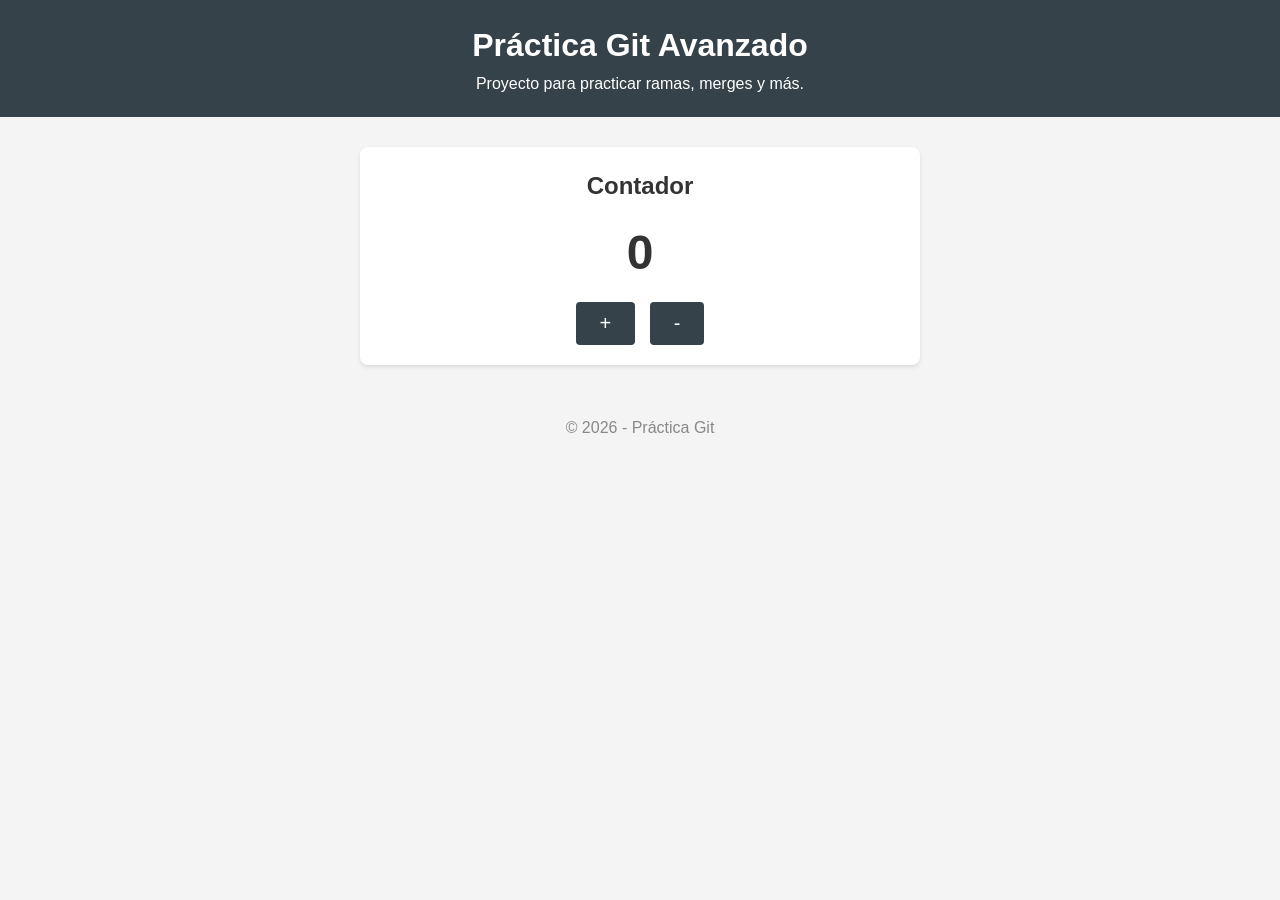
==== src/index.html @ c0985cb3 "commit inicial" ====
<!DOCTYPE html>
<html lang="es">

<head>
  <meta charset="UTF-8">
  <meta name="viewport" content="width=device-width, initial-scale=1.0">
  <title>Práctica Git Avanzado</title>
  <link rel="stylesheet" href="css/style.css">
</head>

<body>
  <header>
    <h1>Práctica Git Avanzado</h1>
    <p>Proyecto para practicar ramas, merges y más.</p>
  </header>

  <main>
    <section id="contador">
      <h2>Contador</h2>
      <p id="valor">0</p>
      <button id="btn-incrementar">+</button>
      <button id="btn-decrementar">-</button>
    </section>
  </main>

  <footer>
    <p>&copy; 2026 - Práctica Git</p>
  </footer>

  <script src="js/app.js"></script>
</body>

</html>
---- src/css/style.css ----
* {
  margin: 0;
  padding: 0;
  box-sizing: border-box;
}

body {
  font-family: Arial, sans-serif;
  background-color: #f4f4f4;
  color: #333;
  line-height: 1.6;
}

header {
  background-color: #35424a;
  color: #fff;
  text-align: center;
  padding: 20px;
}

main {
  max-width: 600px;
  margin: 30px auto;
  padding: 0 20px;
}

section {
  background: #fff;
  border-radius: 8px;
  padding: 20px;
  margin-bottom: 20px;
  box-shadow: 0 2px 4px rgba(0, 0, 0, 0.1);
}

h2 {
  margin-bottom: 10px;
}

#valor {
  font-size: 48px;
  font-weight: bold;
  text-align: center;
  margin: 10px 0;
}

button {
  padding: 10px 24px;
  font-size: 20px;
  border: none;
  border-radius: 4px;
  cursor: pointer;
  background-color: #35424a;
  color: #fff;
  margin: 0 5px;
}

button:hover {
  background-color: #4a5b65;
}

#contador {
  text-align: center;
}

footer {
  text-align: center;
  padding: 20px;
  color: #888;
}
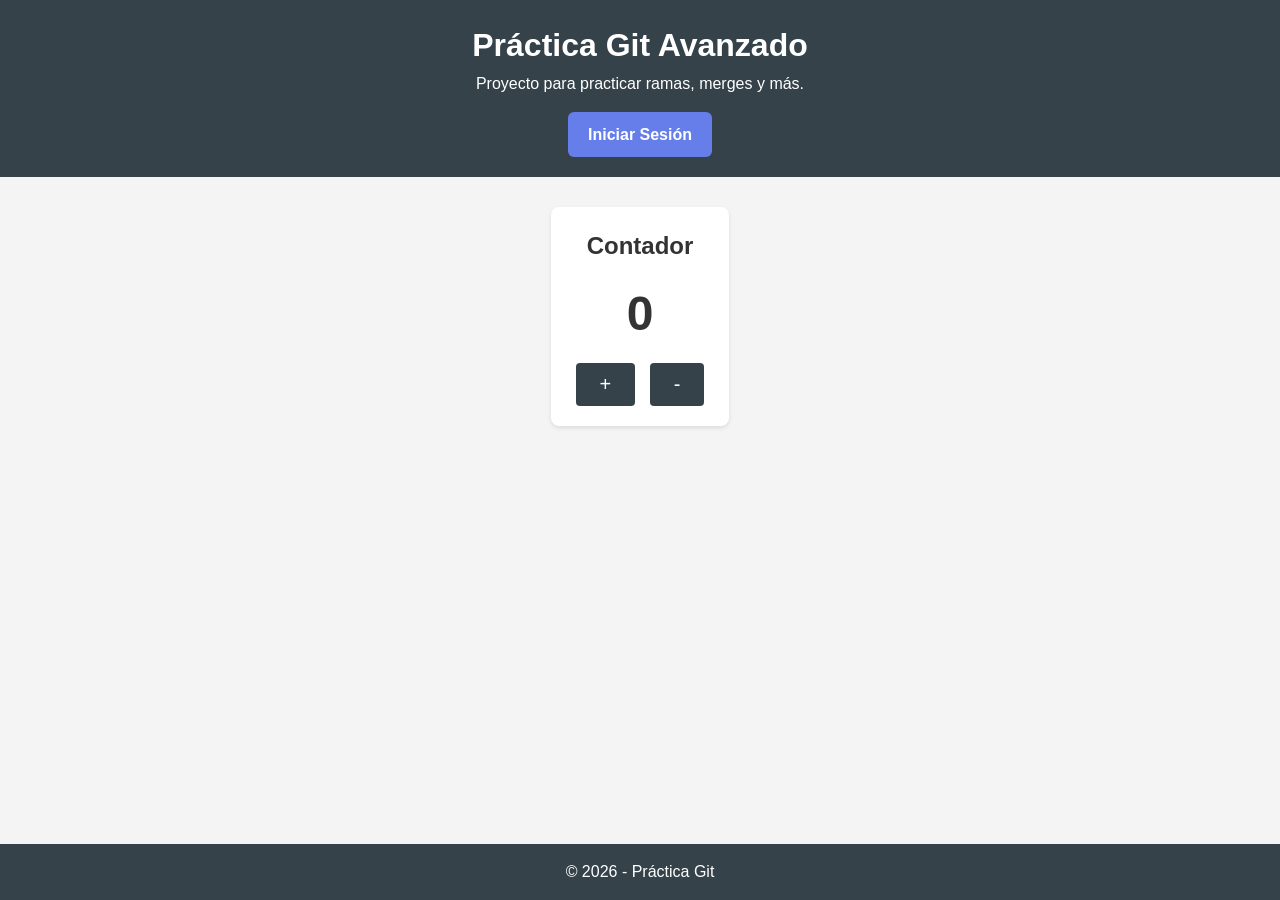
==== commit bef37171: "Login" ====
--- a/src/index.html
+++ b/src/index.html
@@ -12,6 +12,7 @@
   <header>
     <h1>Práctica Git Avanzado</h1>
     <p>Proyecto para practicar ramas, merges y más.</p>
+    <a href="login.html" style="display: inline-block; margin-top: 15px; padding: 10px 20px; background-color: #667eea; color: white; border-radius: 6px; text-decoration: none; font-weight: bold; transition: background-color 0.3s;">Iniciar Sesión</a>
   </header>
 
   <main>
@@ -28,6 +29,7 @@
   </footer>
 
   <script src="js/app.js"></script>
+  
 </body>
 
 </html>
--- a/src/css/style.css
+++ b/src/css/style.css
@@ -9,6 +9,9 @@
   background-color: #f4f4f4;
   color: #333;
   line-height: 1.6;
+  display: flex;
+  flex-direction: column;
+  min-height: 100vh;
 }
 
 header {
@@ -22,6 +25,7 @@
   max-width: 600px;
   margin: 30px auto;
   padding: 0 20px;
+  flex: 1;
 }
 
 section {
@@ -64,6 +68,8 @@
 
 footer {
   text-align: center;
-  padding: 20px;
-  color: #888;
+  padding: 15px;
+  color: #fff;
+  background-color: #35424a;
+  margin-top: auto;
 }
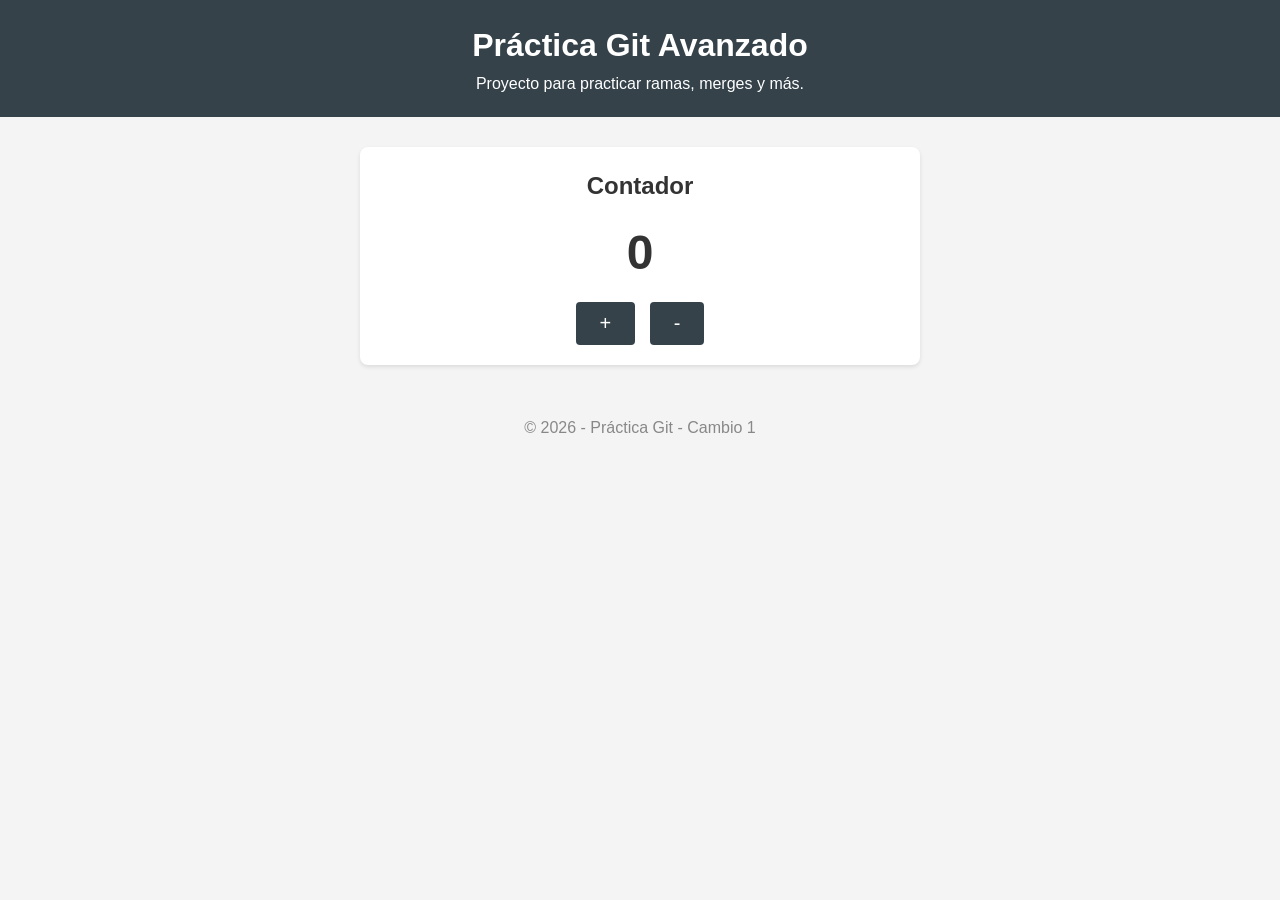
==== commit ba7de5e8: "Actualización mensaje" ====
--- a/src/index.html
+++ b/src/index.html
@@ -12,7 +12,6 @@
   <header>
     <h1>Práctica Git Avanzado</h1>
     <p>Proyecto para practicar ramas, merges y más.</p>
-    <a href="login.html" style="display: inline-block; margin-top: 15px; padding: 10px 20px; background-color: #667eea; color: white; border-radius: 6px; text-decoration: none; font-weight: bold; transition: background-color 0.3s;">Iniciar Sesión</a>
   </header>
 
   <main>
@@ -25,11 +24,10 @@
   </main>
 
   <footer>
-    <p>&copy; 2026 - Práctica Git</p>
+    <p>&copy; 2026 - Práctica Git - Cambio 1</p>
   </footer>
 
   <script src="js/app.js"></script>
-  
 </body>
 
 </html>
--- a/src/css/style.css
+++ b/src/css/style.css
@@ -9,9 +9,6 @@
   background-color: #f4f4f4;
   color: #333;
   line-height: 1.6;
-  display: flex;
-  flex-direction: column;
-  min-height: 100vh;
 }
 
 header {
@@ -25,7 +22,6 @@
   max-width: 600px;
   margin: 30px auto;
   padding: 0 20px;
-  flex: 1;
 }
 
 section {
@@ -68,8 +64,33 @@
 
 footer {
   text-align: center;
-  padding: 15px;
-  color: #fff;
-  background-color: #35424a;
-  margin-top: auto;
+  padding: 20px;
+  color: #888;
 }
+
+#registro form {
+  display: flex;
+  flex-direction: column;
+}
+
+#registro label {
+  margin-top: 12px;
+  font-weight: bold;
+}
+
+#registro input {
+  margin-top: 4px;
+  padding: 8px;
+  border: 1px solid #ccc;
+  border-radius: 4px;
+}
+
+#registro button {
+  margin-top: 20px;
+}
+
+#registro a {
+  display: inline-block;
+  margin-top: 16px;
+  color: #35424a;
+}
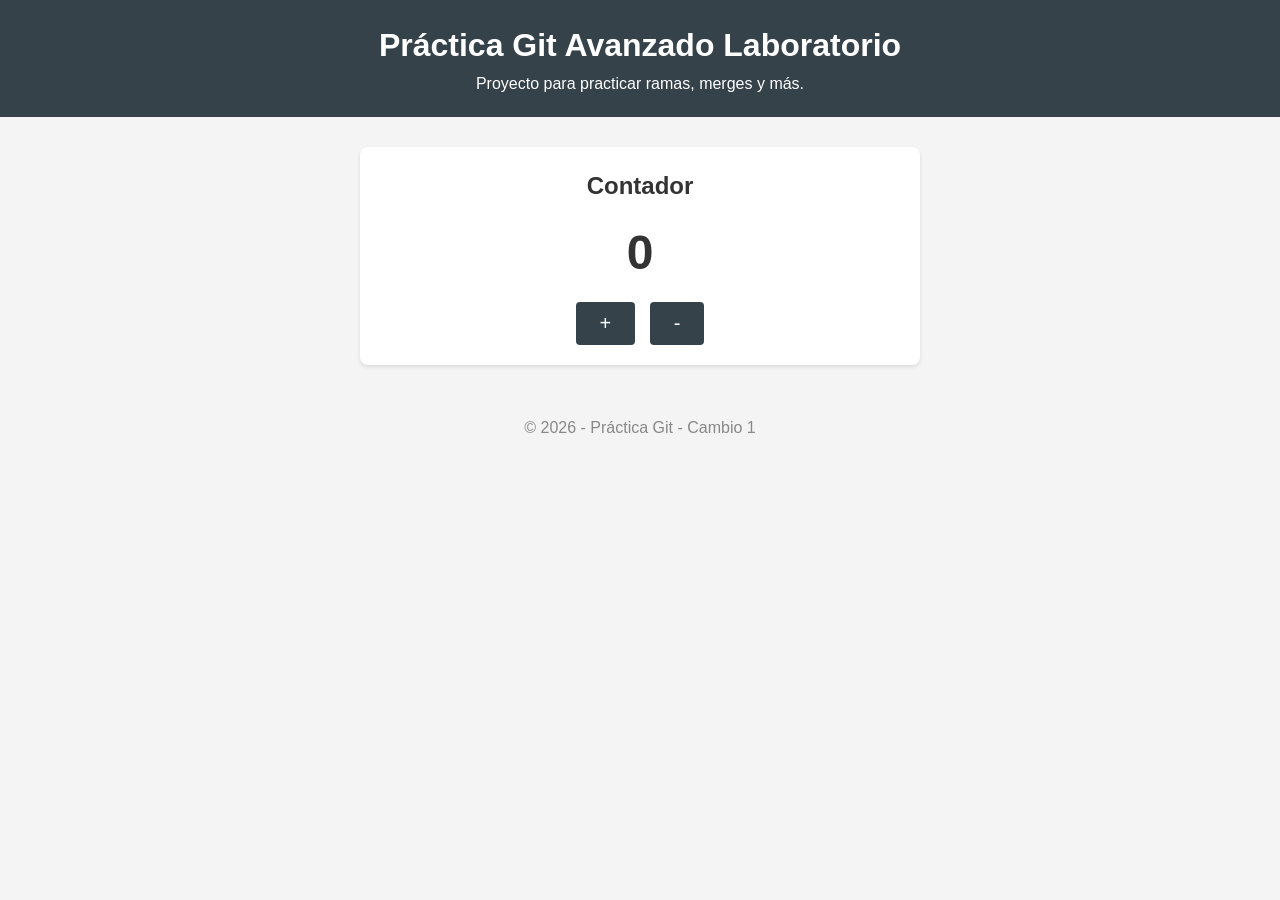
==== commit 10b09d1b: "Actualización titulo" ====
--- a/src/index.html
+++ b/src/index.html
@@ -10,7 +10,7 @@
 
 <body>
   <header>
-    <h1>Práctica Git Avanzado</h1>
+    <h1>Práctica Git Avanzado Laboratorio</h1>
     <p>Proyecto para practicar ramas, merges y más.</p>
   </header>
 
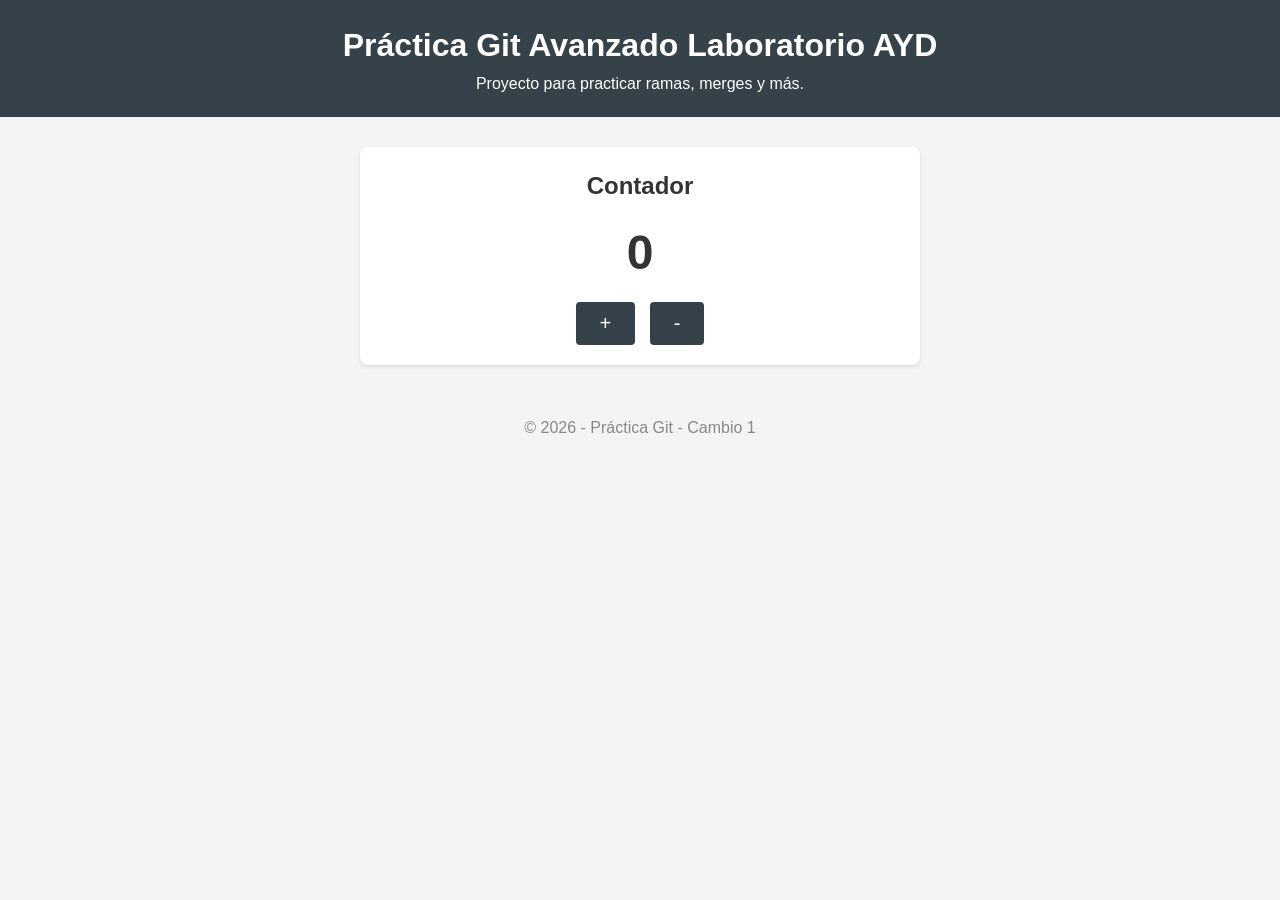
==== commit b7c5e1d8: "Actualización index" ====
--- a/src/index.html
+++ b/src/index.html
@@ -10,7 +10,7 @@
 
 <body>
   <header>
-    <h1>Práctica Git Avanzado Laboratorio</h1>
+    <h1>Práctica Git Avanzado Laboratorio AYD</h1>
     <p>Proyecto para practicar ramas, merges y más.</p>
   </header>
 
